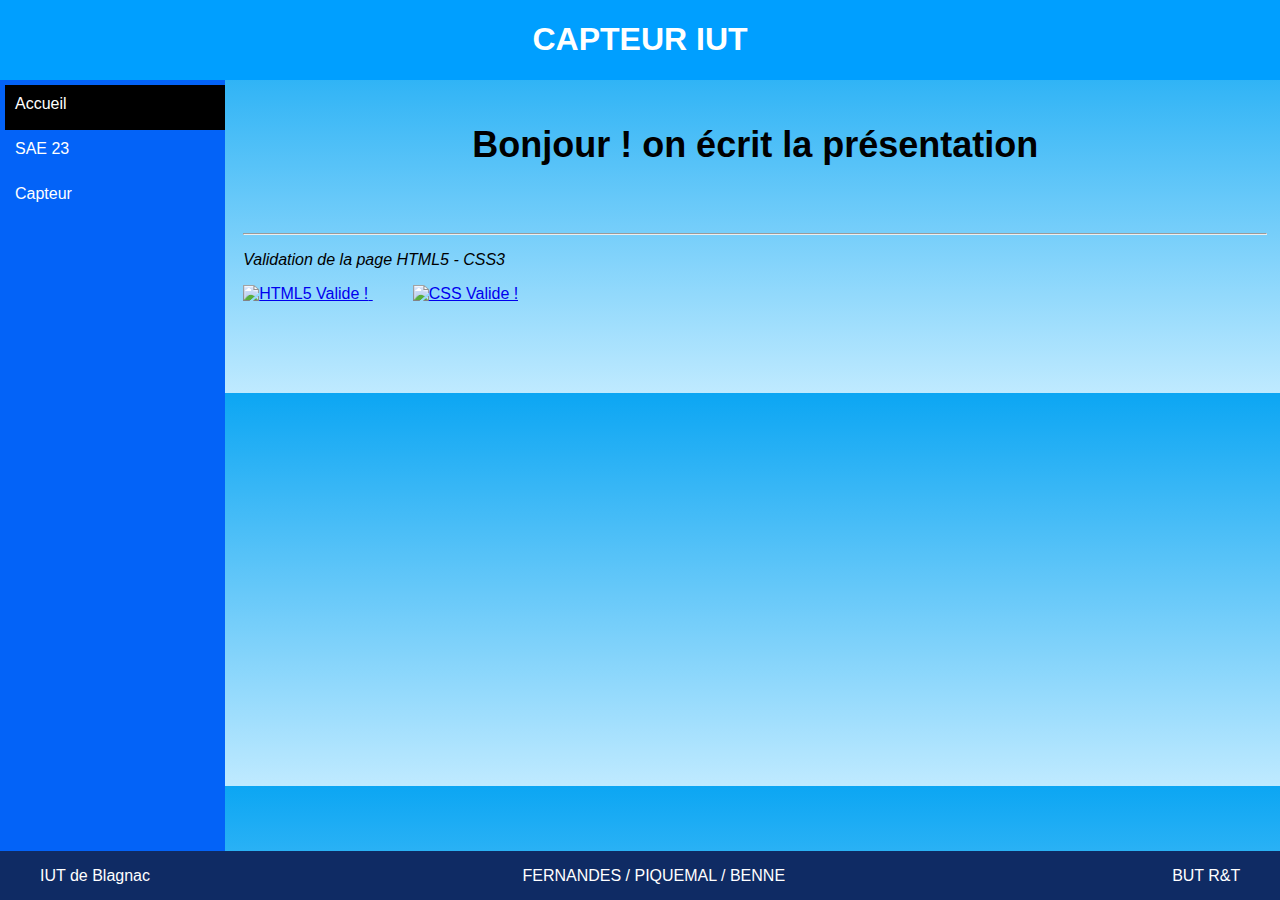
==== sae23/index.html @ f268063c "Add files via upload" ====
<!DOCTYPE html>
<html lang="fr">

<head>

  <title> CAPTEUR IUT BLAGNAC</title>
  <meta charset="utf-8">
  <meta name="viewport" content="width=device-width, initial-scale=1" /> <!-- Pour bien gérer le RWD -->
  <meta name="author" content="FL" />
  <meta name="description" content="saé14" />
  <meta name="keywords" content="HTML, CSS" />
  
  <link rel="stylesheet" type="text/css" href="./styles/style2.css" />
  
  <link rel="stylesheet" type="text/css" media="screen" href="sans-serif.css">
  <link rel="stylesheet" type="text/css" media="print" href="serif.css">
        
</head>

<body>
 
	<header>
		<h1> CAPTEUR IUT </h1>
	</header> 
	
	<nav>
		<ul id="navigation">
			<li><a href="index.html" >Accueil</a></li>
			<li><a href="créationdusite.html" >SAE 23</a></li>
      <li><a href="capteur.html" >Capteur</a></li>			
		</ul>
	</nav>
	
<section>
	
	<h1>Bonjour ! on écrit la présentation </h1>
		
           
</section>

  <aside id="last">
    <hr />
    <p><em> Validation de la page HTML5 - CSS3 </em></p>
	<!-- Compléter les hyperliens avec vos références -->
	<a href="https://validator.w3.org/nu/?doc=http%3A%2F%2Ffernandes1.atwebpages.com%2Fsa%C3%A914%2Feportfolio.html" target="_blank"> 
		<img class= "image-responsive" src="./images/html5-validator-badge-blue.png" alt="HTML5 Valide !" />
	</a>
	&nbsp;&nbsp;&nbsp;&nbsp;&nbsp;&nbsp;&nbsp;&nbsp;  <!-- style1RWD.css ou style2RWD.css selon votre choix -->
	<a href="http://jigsaw.w3.org/css-validator/validator?uri=http%3A%2F%2Ffernandes1.atwebpages.com%2Fsaé14%2Fstyles%2Fstyle2.css" target="_blank">
		<img class= "image-responsive" src="http://jigsaw.w3.org/css-validator/images/vcss-blue" alt="CSS Valide !" />
	</a>
  </aside>


<footer>
    <ul>
	  <li>IUT de Blagnac</li>
	  <li>FERNANDES / PIQUEMAL / BENNE</li>
      <li>BUT R&amp;T &nbsp;&nbsp;&nbsp;&nbsp;&nbsp;&nbsp;&nbsp;&nbsp;</li>
	</ul>  
</footer>

</body>
</html>
---- sae23/styles/style2.css ----
/* CSS style1 adaptatif */


body 
{
  
  margin:0 ;
  font-family: Arial, Helvetica, sans-serif;
  background: linear-gradient(#0CA6F3, #BFEAFF);
        
  
}

header 
{
  position: fixed; 
  top: 0; 
  width: 100%; /*largeur*/
  height: 80px; /*hauteur*/
  background-color: #009fff;
  color : white;
  
}


section 
{
  padding-top: 100px;	
  padding-left: 20px;
  padding-right: 15px;
  font-size : 18px;

}
	
.photoTEL 
{
  width:20%;
}

.albilogo
{
	width:40%;
	height:60%;
}

.albiphotogroupe
{
	width:40%;
	height:60%;
}

.photomoi
{
  position: absolute;
  top: 40px;
  right: 0; /* Colle l'élément à droite */
  width:60px;
  height:60px;
  transform: translate(-50%, -50%);
}

.petit
{
	width:3.5%;
	height:3.5%;	
}

.moy
{
	width:40%;
	height:60%;
	
}

.grand
{
	width:100%;
	height:145%;	
}

.qrcode
{
   width:20%;
	  
}

#navigation li a:hover
{
    top: 50px;
    background-color: #FF5733;
    color: black;
}

nav /*Marge en haut MENU*/
{
  margin-top: 80px;
  
}  

nav ul 
{
  list-style-type: none;
  margin: 0px;
  padding: 5px;
  overflow: hidden; 
  background-color: #0363F8;
}

nav ul li:first-child /*couleur bouton menu */
{
  background-color: black;
  color: black;
}

nav ul li 
{
  float: left;
    
}

nav ul li a /*block MENU*/
{
  display: block;
  color: white;
  text-align: center;
  padding: 10px;
  text-decoration: none;
  height: 25px;
        

	
}

nav ul li a:hover /*block MENU*/
{

        
  /*Au survol*/
	background-color: #88334f;
	color:white;
	border-style:outset;
	
}

.image-responsive 
{
	max-width: 100%;
	height: auto;
}

.image
{	
	width:40%;
}

h1
{ 
  text-align: center;
}

h2
{ 
    color : black;
}



footer 
{
  position: fixed;
  left: 0;
  bottom: 0;
  width: 100%;
  padding-bottom: 15px;
  background-color: #0F2B64;
  color: white;
  text-align: center;
}

footer ul li
{
  float: left;
  width:33%;
  list-style-type: none;
}

footer ul li:first-child
{
  text-align: left;
}

footer ul li:last-child
{
  float:right;
  text-align: right;
}



aside img
{
	border:0;
	width:88px;
	height:31px
}



/* max-width pour faibles résolutions */
@media screen and (max-width: 780px) 

{
        
h1
{
	font-size: 1.8em;
}
	
nav ul li 
{
	float: none;
	width: 100%;
	border-right: none;
}

nav ul li a 
{
	padding: 1px;
}

section#first 
{
	padding-top: 50px;
}
	
section 
{
	padding-top: 5px;
	padding-right: 15px;
}
        
.image-responsive 
{
	max-width: 100%;
	height: auto;
}
}

/* max-width pour fortes résolutions */
@media screen and (min-width: 1280px) 
{


nav
{
   position:fixed;
   top:0px; 
   width: 225px;
   float: left;
   height: 100%;
   background-color: #0363F8;
}

	nav ul li a 
{
  display: block;
  width: 225px;
  float: left;
  color: white;
  text-align: left;
}
	
section 
{
  float: right;	
  width: 80%;
  padding-bottom: 10px;
  padding-right:1%;
}

section#first 
{
  padding-top:100px;
}

aside#last 
{
  float: right;	
  width: 80%;
  padding-top: 25px;
  padding-bottom: 90px;
  padding-right:1%;
}
	
footer 
{
  clear: both;
}
        
}
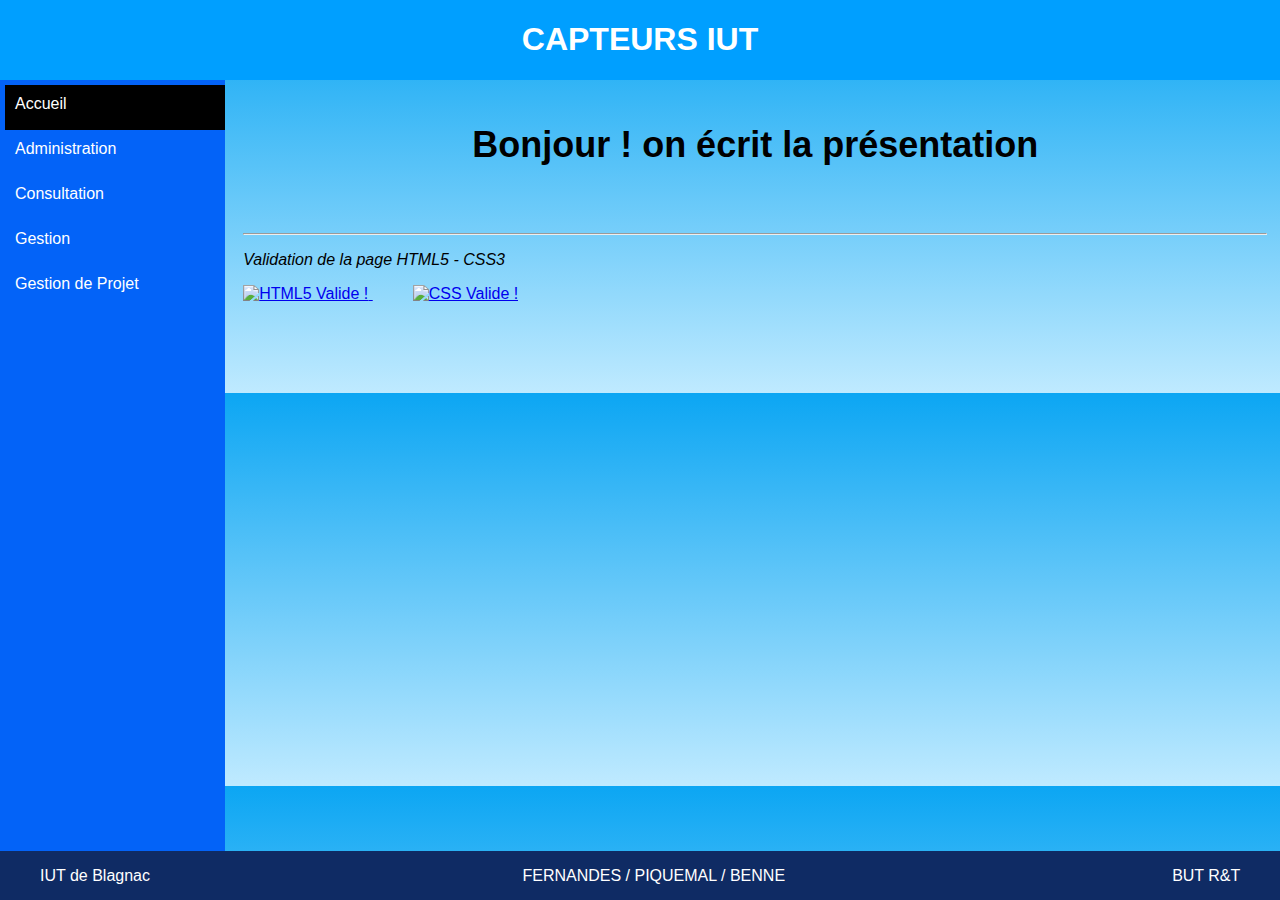
==== commit 2dcaecd0: "Add files via upload" ====
--- a/sae23/index.html
+++ b/sae23/index.html
@@ -3,7 +3,7 @@
 
 <head>
 
-  <title> CAPTEUR IUT BLAGNAC</title>
+  <title> CAPTEURS IUT BLAGNAC</title>
   <meta charset="utf-8">
   <meta name="viewport" content="width=device-width, initial-scale=1" /> <!-- Pour bien gérer le RWD -->
   <meta name="author" content="FL" />
@@ -20,14 +20,18 @@
 <body>
  
 	<header>
-		<h1> CAPTEUR IUT </h1>
+		<h1> CAPTEURS IUT </h1>
 	</header> 
 	
 	<nav>
 		<ul id="navigation">
 			<li><a href="index.html" >Accueil</a></li>
-			<li><a href="créationdusite.html" >SAE 23</a></li>
-      <li><a href="capteur.html" >Capteur</a></li>			
+			<li><a href="administration.html" >Administration</a></li>
+     		<li><a href="consultation.html" >Consultation</a></li>			
+			<li><a href="gestion.html" >Gestion</a></li>
+			<li><a href="gestiondeprojet.html" >Gestion de Projet</a></li>
+			
+		
 		</ul>
 	</nav>
 	
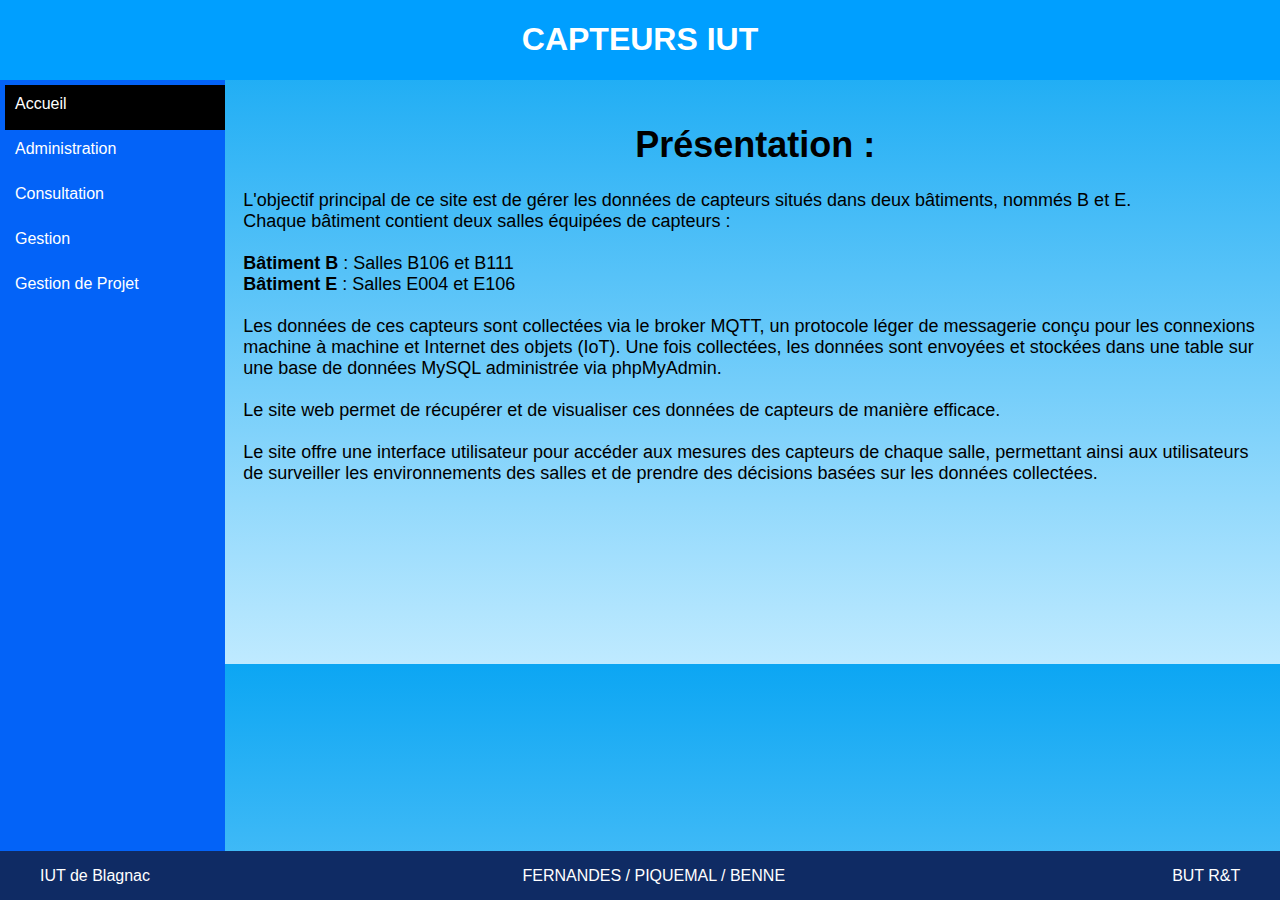
==== commit 9faf183e: "Add files via upload" ====
--- a/sae23/index.html
+++ b/sae23/index.html
@@ -27,9 +27,10 @@
 		<ul id="navigation">
 			<li><a href="index.html" >Accueil</a></li>
 			<li><a href="administration.html" >Administration</a></li>
-     		<li><a href="consultation.html" >Consultation</a></li>			
+     		<li><a href="consultation.php" >Consultation</a></li>			
 			<li><a href="gestion.html" >Gestion</a></li>
 			<li><a href="gestiondeprojet.html" >Gestion de Projet</a></li>
+			
 			
 		
 		</ul>
@@ -37,23 +38,24 @@
 	
 <section>
 	
-	<h1>Bonjour ! on écrit la présentation </h1>
-		
+	<h1>Présentation : </h1>
+	<p>  L'objectif principal de ce site est de gérer les données de capteurs situés dans deux bâtiments, nommés B et E. 
+	</br>
+	 Chaque bâtiment contient deux salles équipées de capteurs : </br>
+	</br><strong>Bâtiment B </strong>: Salles B106 et B111 
+	</br><strong>Bâtiment E </strong>: Salles E004 et E106 </br>
+</br>Les données de ces capteurs sont collectées via le broker MQTT, un protocole léger de messagerie conçu pour les connexions machine à machine et Internet des objets (IoT). Une fois collectées, les données sont envoyées et stockées dans une table sur une base de données MySQL administrée via phpMyAdmin. </br>
+
+</br>Le site web permet de récupérer et de visualiser ces données de capteurs de manière efficace. </br>
+
+</br>Le site offre une interface utilisateur pour accéder aux mesures des capteurs de chaque salle, permettant ainsi aux utilisateurs de surveiller les environnements des salles et de prendre des décisions basées sur les données collectées. 
+<p>
+</br>
+</br>
+</br>
+</br>		
            
 </section>
-
-  <aside id="last">
-    <hr />
-    <p><em> Validation de la page HTML5 - CSS3 </em></p>
-	<!-- Compléter les hyperliens avec vos références -->
-	<a href="https://validator.w3.org/nu/?doc=http%3A%2F%2Ffernandes1.atwebpages.com%2Fsa%C3%A914%2Feportfolio.html" target="_blank"> 
-		<img class= "image-responsive" src="./images/html5-validator-badge-blue.png" alt="HTML5 Valide !" />
-	</a>
-	&nbsp;&nbsp;&nbsp;&nbsp;&nbsp;&nbsp;&nbsp;&nbsp;  <!-- style1RWD.css ou style2RWD.css selon votre choix -->
-	<a href="http://jigsaw.w3.org/css-validator/validator?uri=http%3A%2F%2Ffernandes1.atwebpages.com%2Fsaé14%2Fstyles%2Fstyle2.css" target="_blank">
-		<img class= "image-responsive" src="http://jigsaw.w3.org/css-validator/images/vcss-blue" alt="CSS Valide !" />
-	</a>
-  </aside>
 
 
 <footer>
@@ -71,4 +73,4 @@
  
  
  
-  +  
--- a/sae23/styles/style2.css
+++ b/sae23/styles/style2.css
@@ -29,58 +29,10 @@
   padding-left: 20px;
   padding-right: 15px;
   font-size : 18px;
-
-}
-	
-.photoTEL 
-{
-  width:20%;
-}
-
-.albilogo
-{
-	width:40%;
-	height:60%;
-}
-
-.albiphotogroupe
-{
-	width:40%;
-	height:60%;
-}
-
-.photomoi
-{
-  position: absolute;
-  top: 40px;
-  right: 0; /* Colle l'élément à droite */
-  width:60px;
-  height:60px;
-  transform: translate(-50%, -50%);
-}
-
-.petit
-{
-	width:3.5%;
-	height:3.5%;	
-}
-
-.moy
-{
-	width:40%;
-	height:60%;
-	
-}
-
-.grand
-{
-	width:100%;
-	height:145%;	
-}
-
-.qrcode
-{
-   width:20%;
+  margin-bottom : 50px;
+}
+	
+
 	  
 }
 
@@ -297,4 +249,4 @@
   clear: both;
 }
         
-}+}
